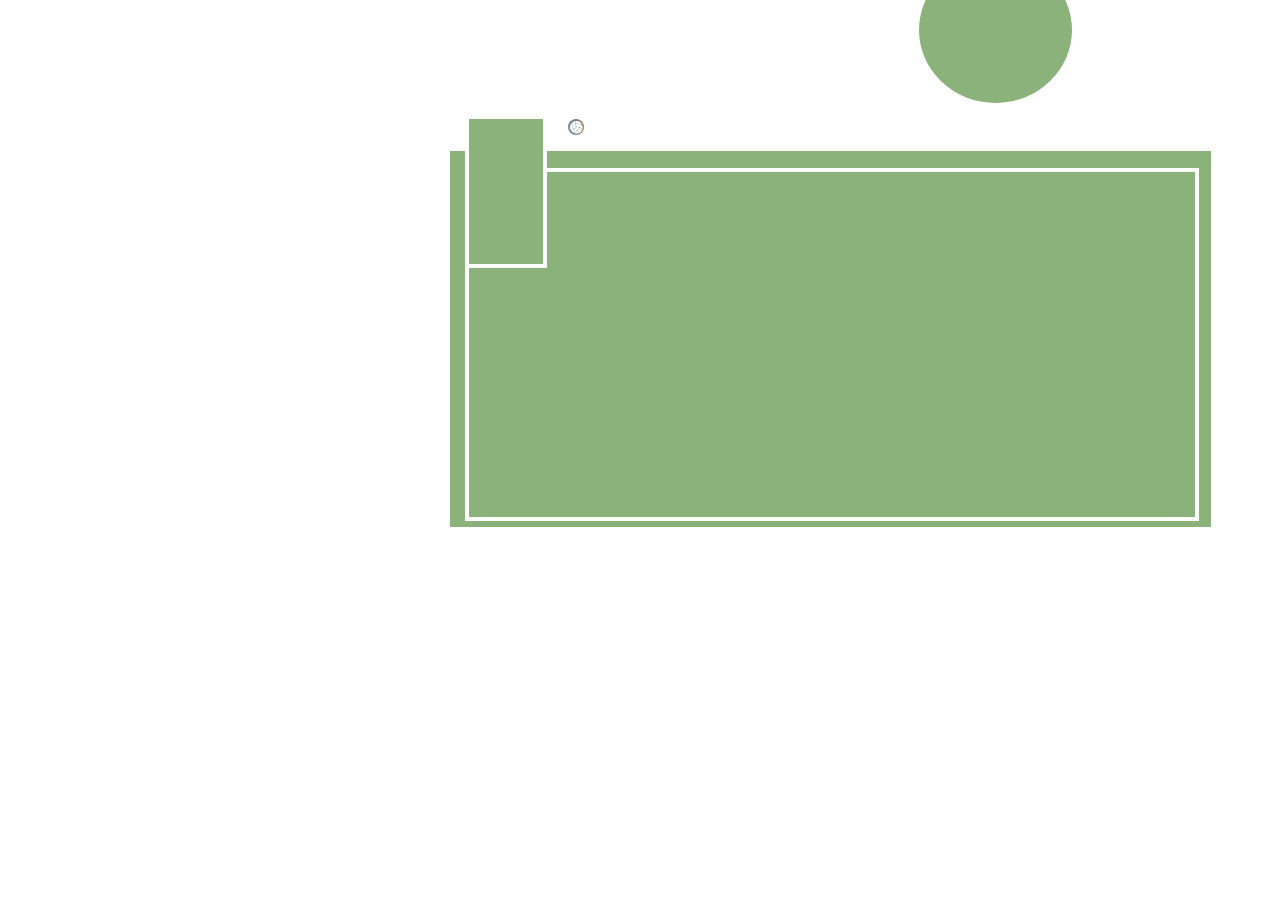
==== La cancha/index.html @ 9560859c "avances de la clase practica" ====
<!DOCTYPE html>
<html>
  <head>
    <meta charset="utf-8">
    <title>La cancha</title>
    <link rel="stylesheet" href="css/main.css">
    <link rel="stylesheet" href="fonts/style.css">
  </head>
  <body>
    <p></p>
    <p></p>
    <div><span class="icon-volleyball2"></div>
    <div class="right-box"><span class="icon-volleyball"></span></div>
    <div class="circule"><span class="icon-volleyball-water"></span></div>
  </body>
</html>
---- La cancha/css/main.css ----
body p {
background: #8cb27c;
height: 376px;
width: 761px;
box-sizing: border-box;
color: transparent;
position: absolute;
left: 50vh;
top: 15vh;
}

body p + p {
  background: #8cb27c;
  height: 353px;
  width: 734px;
  box-sizing: border-box;
  color: transparent;
  position: relative;
  top: 16.9vh;
  left: 50.8vh;
  border: 4px white solid;
}
div {
  background: #8cb27c;
  height: 153px;
  width: 82px;
  box-sizing: border-box;
  color: transparent;
  position: relative;
  left: 50.8vh;
  top: -30vh;
  border: 4px white solid;
}
.right-box {
  position: relative;
  left: 161.8vh;
  top: -56vh;
}
.circule{
     width: 161px;
     height: 154px;
     -moz-border-radius: 50%;
     -webkit-border-radius: 50%;
     border-radius: 50%;
     background: #8cb27c;
     border: 3px white solid;
     box-sizing: border-box;
     position: relative;
     left: 100.8vh;
     top: -82vh;
     border: 4px white solid;

}
.icon-volleyball {
  box-sizing: border-box;
  -moz-border-radius: 1vh;
  -webkit-border-radius: 100%;
  border-radius: 100%;
  background-color: white;
  color: gray;
  position: relative;
  top: 21vh;
  left: -4vh;
  width: 11px;
  height: 11px;
}

.icon-volleyball2 {
  box-sizing: border-box;
  -moz-border-radius: 100%;
  -webkit-border-radius: 100%;
  border-radius: 100%;
  background-color: gray;
  color: white;
  position: relative;
  top: 0vh;
  left: 11vh;
  width: 11px;
  height: 11px;
}

.icon-volleyball-water {
  box-sizing: border-box;
  -moz-border-radius: 100%;
  -webkit-border-radius: 100%;
  border-radius: 100%;
  background-color: white;
  color: gray;
  position: relative;
  top: -10vh;
  left: 15vh;
  width: 11px;
  height: 11px;
}
---- La cancha/fonts/style.css ----
@font-face {
  font-family: 'icomoon';
  src:  url('icomoon.eot?o1bvp3');
  src:  url('icomoon.eot?o1bvp3#iefix') format('embedded-opentype'),
    url('icomoon.ttf?o1bvp3') format('truetype'),
    url('icomoon.woff?o1bvp3') format('woff'),
    url('icomoon.svg?o1bvp3#icomoon') format('svg');
  font-weight: normal;
  font-style: normal;
}

[class^="icon-"], [class*=" icon-"] {
  /* use !important to prevent issues with browser extensions that change fonts */
  font-family: 'icomoon' !important;
  speak: none;
  font-style: normal;
  font-weight: normal;
  font-variant: normal;
  text-transform: none;
  line-height: 1;

  /* Better Font Rendering =========== */
  -webkit-font-smoothing: antialiased;
  -moz-osx-font-smoothing: grayscale;
}

.icon-mail-envelope:before {
  content: "\e900";
}
.icon-mail-envelope2:before {
  content: "\e901";
}
.icon-mail-envelope-open:before {
  content: "\e902";
}
.icon-mail-envelope-open2:before {
  content: "\e903";
}
.icon-mail-envelope-closed:before {
  content: "\e904";
}
.icon-mail-envelope-closed2:before {
  content: "\e905";
}
.icon-mail-envelope-open3:before {
  content: "\e906";
}
.icon-mail-envelope-open4:before {
  content: "\e907";
}
.icon-mail-envelope-open5:before {
  content: "\e908";
}
.icon-mail-envelope-open6:before {
  content: "\e909";
}
.icon-mail-envelope-closed3:before {
  content: "\e90a";
}
.icon-mail-envelope-closed4:before {
  content: "\e90b";
}
.icon-mail-envelope-open7:before {
  content: "\e90c";
}
.icon-mail-envelope-open8:before {
  content: "\e90d";
}
.icon-mail-error:before {
  content: "\e90e";
}
.icon-mail-error2:before {
  content: "\e90f";
}
.icon-mail-checked:before {
  content: "\e910";
}
.icon-mail-checked2:before {
  content: "\e911";
}
.icon-mail-cancel:before {
  content: "\e912";
}
.icon-mail-cancel2:before {
  content: "\e913";
}
.icon-mail--forbidden:before {
  content: "\e914";
}
.icon-mail--forbidden2:before {
  content: "\e915";
}
.icon-mail-add:before {
  content: "\e916";
}
.icon-mail-add2:before {
  content: "\e917";
}
.icon-mail-remove:before {
  content: "\e918";
}
.icon-mail-remove2:before {
  content: "\e919";
}
.icon-flag:before {
  content: "\e91a";
}
.icon-flag2:before {
  content: "\e91b";
}
.icon-flag3:before {
  content: "\e91c";
}
.icon-flag4:before {
  content: "\e91d";
}
.icon-flag5:before {
  content: "\e91e";
}
.icon-flag6:before {
  content: "\e91f";
}
.icon-flag7:before {
  content: "\e920";
}
.icon-flag8:before {
  content: "\e921";
}
.icon-bookmark:before {
  content: "\e922";
}
.icon-bookmark2:before {
  content: "\e923";
}
.icon-bookmark-add:before {
  content: "\e924";
}
.icon-bookmark-add2:before {
  content: "\e925";
}
.icon-bookmark-remove:before {
  content: "\e926";
}
.icon-bookmark-remove2:before {
  content: "\e927";
}
.icon-eye-hidden:before {
  content: "\e928";
}
.icon-eye-hidden2:before {
  content: "\e929";
}
.icon-eye:before {
  content: "\e92a";
}
.icon-eye2:before {
  content: "\e92b";
}
.icon-star:before {
  content: "\e92c";
}
.icon-star2:before {
  content: "\e92d";
}
.icon-key:before {
  content: "\e92e";
}
.icon-key2:before {
  content: "\e92f";
}
.icon-key3:before {
  content: "\e930";
}
.icon-key4:before {
  content: "\e931";
}
.icon-trash-can:before {
  content: "\e932";
}
.icon-trash-can2:before {
  content: "\e933";
}
.icon-trash-can3:before {
  content: "\e934";
}
.icon-trash-can4:before {
  content: "\e935";
}
.icon-information:before {
  content: "\e936";
}
.icon-information2:before {
  content: "\e937";
}
.icon-information3:before {
  content: "\e938";
}
.icon-information4:before {
  content: "\e939";
}
.icon-book:before {
  content: "\e93a";
}
.icon-book2:before {
  content: "\e93b";
}
.icon-book-bookmark:before {
  content: "\e93c";
}
.icon-book-bookmark2:before {
  content: "\e93d";
}
.icon-clipboard-edit:before {
  content: "\e93e";
}
.icon-clipboard-edit2:before {
  content: "\e93f";
}
.icon-clipboard-add:before {
  content: "\e940";
}
.icon-clipboard-add2:before {
  content: "\e941";
}
.icon-clipboard-remove:before {
  content: "\e942";
}
.icon-clipboard-remove2:before {
  content: "\e943";
}
.icon-clipboard:before {
  content: "\e944";
}
.icon-clipboard2:before {
  content: "\e945";
}
.icon-clipboard-download:before {
  content: "\e946";
}
.icon-clipboard-download2:before {
  content: "\e947";
}
.icon-clipboard-upload:before {
  content: "\e948";
}
.icon-clipboard-upload2:before {
  content: "\e949";
}
.icon-clipboard-checked:before {
  content: "\e94a";
}
.icon-clipboard-checked2:before {
  content: "\e94b";
}
.icon-clipboard-text:before {
  content: "\e94c";
}
.icon-clipboard-text2:before {
  content: "\e94d";
}
.icon-clipboard-list:before {
  content: "\e94e";
}
.icon-clipboard-list2:before {
  content: "\e94f";
}
.icon-note:before {
  content: "\e950";
}
.icon-note2:before {
  content: "\e951";
}
.icon-note-add:before {
  content: "\e952";
}
.icon-note-add2:before {
  content: "\e953";
}
.icon-note-remove:before {
  content: "\e954";
}
.icon-note-remove2:before {
  content: "\e955";
}
.icon-note-text:before {
  content: "\e956";
}
.icon-note-text2:before {
  content: "\e957";
}
.icon-note-list:before {
  content: "\e958";
}
.icon-note-list2:before {
  content: "\e959";
}
.icon-note-checked:before {
  content: "\e95a";
}
.icon-note-checked2:before {
  content: "\e95b";
}
.icon-note-important:before {
  content: "\e95c";
}
.icon-note-important2:before {
  content: "\e95d";
}
.icon-notebook:before {
  content: "\e95e";
}
.icon-notebook2:before {
  content: "\e95f";
}
.icon-notebook3:before {
  content: "\e960";
}
.icon-notebook4:before {
  content: "\e961";
}
.icon-notebook5:before {
  content: "\e962";
}
.icon-notebook6:before {
  content: "\e963";
}
.icon-notebook7:before {
  content: "\e964";
}
.icon-notebook8:before {
  content: "\e965";
}
.icon-notebook-text:before {
  content: "\e966";
}
.icon-notebook-text2:before {
  content: "\e967";
}
.icon-notebook-list:before {
  content: "\e968";
}
.icon-notebook-list2:before {
  content: "\e969";
}
.icon-document:before {
  content: "\e96a";
}
.icon-document2:before {
  content: "\e96b";
}
.icon-document-text:before {
  content: "\e96c";
}
.icon-document-text2:before {
  content: "\e96d";
}
.icon-document-text3:before {
  content: "\e96e";
}
.icon-document-text4:before {
  content: "\e96f";
}
.icon-document-download:before {
  content: "\e970";
}
.icon-document-download2:before {
  content: "\e971";
}
.icon-document-upload:before {
  content: "\e972";
}
.icon-document-upload2:before {
  content: "\e973";
}
.icon-document-bookmark:before {
  content: "\e974";
}
.icon-document-bookmark2:before {
  content: "\e975";
}
.icon-document-diagrams:before {
  content: "\e976";
}
.icon-document-diagrams2:before {
  content: "\e977";
}
.icon-document-recording:before {
  content: "\e978";
}
.icon-document-recording2:before {
  content: "\e979";
}
.icon-document-table:before {
  content: "\e97a";
}
.icon-document-table2:before {
  content: "\e97b";
}
.icon-document-music:before {
  content: "\e97c";
}
.icon-document-music2:before {
  content: "\e97d";
}
.icon-document-movie:before {
  content: "\e97e";
}
.icon-document-movie2:before {
  content: "\e97f";
}
.icon-document-play:before {
  content: "\e980";
}
.icon-document-play2:before {
  content: "\e981";
}
.icon-document-graph:before {
  content: "\e982";
}
.icon-document-graph2:before {
  content: "\e983";
}
.icon-document-time:before {
  content: "\e984";
}
.icon-document-time2:before {
  content: "\e985";
}
.icon-document-text5:before {
  content: "\e986";
}
.icon-document-text6:before {
  content: "\e987";
}
.icon-document-code:before {
  content: "\e988";
}
.icon-document-code2:before {
  content: "\e989";
}
.icon-document-cloud:before {
  content: "\e98a";
}
.icon-document-cloud2:before {
  content: "\e98b";
}
.icon-documents:before {
  content: "\e98c";
}
.icon-documents2:before {
  content: "\e98d";
}
.icon-documents3:before {
  content: "\e98e";
}
.icon-documents4:before {
  content: "\e98f";
}
.icon-document-search:before {
  content: "\e990";
}
.icon-document-search2:before {
  content: "\e991";
}
.icon-document-star:before {
  content: "\e992";
}
.icon-document-star2:before {
  content: "\e993";
}
.icon-document-unlocked:before {
  content: "\e994";
}
.icon-document-unlocked2:before {
  content: "\e995";
}
.icon-document-locked:before {
  content: "\e996";
}
.icon-document-locked2:before {
  content: "\e997";
}
.icon-document-error:before {
  content: "\e998";
}
.icon-document-error2:before {
  content: "\e999";
}
.icon-document-cancel:before {
  content: "\e99a";
}
.icon-document-cancel2:before {
  content: "\e99b";
}
.icon-document-checked:before {
  content: "\e99c";
}
.icon-document-checked2:before {
  content: "\e99d";
}
.icon-document-add:before {
  content: "\e99e";
}
.icon-document-add2:before {
  content: "\e99f";
}
.icon-document-remove:before {
  content: "\e9a0";
}
.icon-document-remove2:before {
  content: "\e9a1";
}
.icon-document-forbidden:before {
  content: "\e9a2";
}
.icon-document-forbidden2:before {
  content: "\e9a3";
}
.icon-document-information:before {
  content: "\e9a4";
}
.icon-document-information2:before {
  content: "\e9a5";
}
.icon-folder-information:before {
  content: "\e9a6";
}
.icon-folder-information2:before {
  content: "\e9a7";
}
.icon-document-list:before {
  content: "\e9a8";
}
.icon-document-list2:before {
  content: "\e9a9";
}
.icon-document-font:before {
  content: "\e9aa";
}
.icon-document-font2:before {
  content: "\e9ab";
}
.icon-inbox:before {
  content: "\e9ac";
}
.icon-inbox2:before {
  content: "\e9ad";
}
.icon-inboxes:before {
  content: "\e9ae";
}
.icon-inboxes2:before {
  content: "\e9af";
}
.icon-inbox-document:before {
  content: "\e9b0";
}
.icon-inbox-document2:before {
  content: "\e9b1";
}
.icon-inbox-document-text:before {
  content: "\e9b2";
}
.icon-inbox-document-text2:before {
  content: "\e9b3";
}
.icon-inbox-download:before {
  content: "\e9b4";
}
.icon-inbox-download2:before {
  content: "\e9b5";
}
.icon-inbox-upload:before {
  content: "\e9b6";
}
.icon-inbox-upload2:before {
  content: "\e9b7";
}
.icon-folder:before {
  content: "\e9b8";
}
.icon-folder2:before {
  content: "\e9b9";
}
.icon-folder3:before {
  content: "\e9ba";
}
.icon-folder4:before {
  content: "\e9bb";
}
.icon-folders:before {
  content: "\e9bc";
}
.icon-folders2:before {
  content: "\e9bd";
}
.icon-folder-download:before {
  content: "\e9be";
}
.icon-folder-download2:before {
  content: "\e9bf";
}
.icon-folder-upload:before {
  content: "\e9c0";
}
.icon-folder-upload2:before {
  content: "\e9c1";
}
.icon-folder-unlocked:before {
  content: "\e9c2";
}
.icon-folder-unlocked2:before {
  content: "\e9c3";
}
.icon-folder-locked:before {
  content: "\e9c4";
}
.icon-folder-locked2:before {
  content: "\e9c5";
}
.icon-folder-search:before {
  content: "\e9c6";
}
.icon-folder-search2:before {
  content: "\e9c7";
}
.icon-folder-error:before {
  content: "\e9c8";
}
.icon-folder-error2:before {
  content: "\e9c9";
}
.icon-folder-cancel:before {
  content: "\e9ca";
}
.icon-folder-cancel2:before {
  content: "\e9cb";
}
.icon-folder-checked:before {
  content: "\e9cc";
}
.icon-folder-checked2:before {
  content: "\e9cd";
}
.icon-folder-add:before {
  content: "\e9ce";
}
.icon-folder-add2:before {
  content: "\e9cf";
}
.icon-folder-remove:before {
  content: "\e9d0";
}
.icon-folder-remove2:before {
  content: "\e9d1";
}
.icon-folder-forbidden:before {
  content: "\e9d2";
}
.icon-folder-forbidden2:before {
  content: "\e9d3";
}
.icon-folder-bookmark:before {
  content: "\e9d4";
}
.icon-folder-bookmark2:before {
  content: "\e9d5";
}
.icon-document-zip:before {
  content: "\e9d6";
}
.icon-document-zip2:before {
  content: "\e9d7";
}
.icon-zip:before {
  content: "\e9d8";
}
.icon-zip2:before {
  content: "\e9d9";
}
.icon-search:before {
  content: "\e9da";
}
.icon-search2:before {
  content: "\e9db";
}
.icon-search-plus:before {
  content: "\e9dc";
}
.icon-search-plus2:before {
  content: "\e9dd";
}
.icon-search-minus:before {
  content: "\e9de";
}
.icon-search-minus2:before {
  content: "\e9df";
}
.icon-lock:before {
  content: "\e9e0";
}
.icon-lock2:before {
  content: "\e9e1";
}
.icon-lock-open:before {
  content: "\e9e2";
}
.icon-lock-open2:before {
  content: "\e9e3";
}
.icon-lock-open3:before {
  content: "\e9e4";
}
.icon-lock-open4:before {
  content: "\e9e5";
}
.icon-lock-stripes:before {
  content: "\e9e6";
}
.icon-lock-stripes2:before {
  content: "\e9e7";
}
.icon-lock-rounded:before {
  content: "\e9e8";
}
.icon-lock-rounded2:before {
  content: "\e9e9";
}
.icon-lock-rounded-open:before {
  content: "\e9ea";
}
.icon-lock-rounded-open2:before {
  content: "\e9eb";
}
.icon-lock-rounded-open3:before {
  content: "\e9ec";
}
.icon-lock-rounded-open4:before {
  content: "\e9ed";
}
.icon-combination-lock:before {
  content: "\e9ee";
}
.icon-combination-lock2:before {
  content: "\e9ef";
}
.icon-printer:before {
  content: "\e9f0";
}
.icon-printer2:before {
  content: "\e9f1";
}
.icon-printer3:before {
  content: "\e9f2";
}
.icon-printer4:before {
  content: "\e9f3";
}
.icon-printer-text:before {
  content: "\e9f4";
}
.icon-printer-text2:before {
  content: "\e9f5";
}
.icon-printer-text3:before {
  content: "\e9f6";
}
.icon-printer-text4:before {
  content: "\e9f7";
}
.icon-document-shred:before {
  content: "\e9f8";
}
.icon-document-shred2:before {
  content: "\e9f9";
}
.icon-shredder:before {
  content: "\e9fa";
}
.icon-shredder2:before {
  content: "\e9fb";
}
.icon-document-scan:before {
  content: "\e9fc";
}
.icon-document-scan2:before {
  content: "\e9fd";
}
.icon-cloud-download:before {
  content: "\e9fe";
}
.icon-cloud-download2:before {
  content: "\e9ff";
}
.icon-cloud-upload:before {
  content: "\ea00";
}
.icon-cloud-upload2:before {
  content: "\ea01";
}
.icon-cloud-error:before {
  content: "\ea02";
}
.icon-cloud-error2:before {
  content: "\ea03";
}
.icon-cloud:before {
  content: "\ea04";
}
.icon-cloud2:before {
  content: "\ea05";
}
.icon-inbox-filled:before {
  content: "\ea06";
}
.icon-inbox-filled2:before {
  content: "\ea07";
}
.icon-pen:before {
  content: "\ea08";
}
.icon-pen2:before {
  content: "\ea09";
}
.icon-pen-angled:before {
  content: "\ea0a";
}
.icon-pen-angled2:before {
  content: "\ea0b";
}
.icon-document-edit:before {
  content: "\ea0c";
}
.icon-document-edit2:before {
  content: "\ea0d";
}
.icon-document-certificate:before {
  content: "\ea0e";
}
.icon-document-certificate2:before {
  content: "\ea0f";
}
.icon-certificate:before {
  content: "\ea10";
}
.icon-certificate2:before {
  content: "\ea11";
}
.icon-package:before {
  content: "\ea12";
}
.icon-package2:before {
  content: "\ea13";
}
.icon-box:before {
  content: "\ea14";
}
.icon-box2:before {
  content: "\ea15";
}
.icon-box-filled:before {
  content: "\ea16";
}
.icon-box-filled2:before {
  content: "\ea17";
}
.icon-box3:before {
  content: "\ea18";
}
.icon-box4:before {
  content: "\ea19";
}
.icon-box5:before {
  content: "\ea1a";
}
.icon-box6:before {
  content: "\ea1b";
}
.icon-box-bookmark:before {
  content: "\ea1c";
}
.icon-box-bookmark2:before {
  content: "\ea1d";
}
.icon-tag-cord:before {
  content: "\ea1e";
}
.icon-tag-cord2:before {
  content: "\ea1f";
}
.icon-tag:before {
  content: "\ea20";
}
.icon-tag2:before {
  content: "\ea21";
}
.icon-tags:before {
  content: "\ea22";
}
.icon-tags2:before {
  content: "\ea23";
}
.icon-tag-add:before {
  content: "\ea24";
}
.icon-tag-add2:before {
  content: "\ea25";
}
.icon-tag-remove:before {
  content: "\ea26";
}
.icon-tag-remove2:before {
  content: "\ea27";
}
.icon-tag-checked:before {
  content: "\ea28";
}
.icon-tag-checked2:before {
  content: "\ea29";
}
.icon-tag-cancel:before {
  content: "\ea2a";
}
.icon-tag-cancel2:before {
  content: "\ea2b";
}
.icon-paperclip:before {
  content: "\ea2c";
}
.icon-paperclip2:before {
  content: "\ea2d";
}
.icon-basketball:before {
  content: "\ea2e";
}
.icon-basketball2:before {
  content: "\ea2f";
}
.icon-baseball:before {
  content: "\ea30";
}
.icon-baseball2:before {
  content: "\ea31";
}
.icon-tennis-ball:before {
  content: "\ea32";
}
.icon-tennis-ball2:before {
  content: "\ea33";
}
.icon-bowling-ball:before {
  content: "\ea34";
}
.icon-bowling-ball2:before {
  content: "\ea35";
}
.icon-billiard-ball:before {
  content: "\ea36";
}
.icon-billiard-ball2:before {
  content: "\ea37";
}
.icon-soccer-ball:before {
  content: "\ea38";
}
.icon-soccer-ball2:before {
  content: "\ea39";
}
.icon-soccer-court:before {
  content: "\ea3a";
}
.icon-soccer-court2:before {
  content: "\ea3b";
}
.icon-football:before {
  content: "\ea3c";
}
.icon-football2:before {
  content: "\ea3d";
}
.icon-football3:before {
  content: "\ea3e";
}
.icon-football4:before {
  content: "\ea3f";
}
.icon-basketball3:before {
  content: "\ea40";
}
.icon-basketball4:before {
  content: "\ea41";
}
.icon-baseball-set:before {
  content: "\ea42";
}
.icon-baseball-set2:before {
  content: "\ea43";
}
.icon-tennis-ball3:before {
  content: "\ea44";
}
.icon-tennis-ball4:before {
  content: "\ea45";
}
.icon-trophy:before {
  content: "\ea46";
}
.icon-trophy2:before {
  content: "\ea47";
}
.icon-trophy-one:before {
  content: "\ea48";
}
.icon-trophy-one2:before {
  content: "\ea49";
}
.icon-trophy3:before {
  content: "\ea4a";
}
.icon-trophy4:before {
  content: "\ea4b";
}
.icon-medal:before {
  content: "\ea4c";
}
.icon-medal2:before {
  content: "\ea4d";
}
.icon-medal3:before {
  content: "\ea4e";
}
.icon-medal4:before {
  content: "\ea4f";
}
.icon-weights:before {
  content: "\ea50";
}
.icon-weights2:before {
  content: "\ea51";
}
.icon-tennis-racket:before {
  content: "\ea52";
}
.icon-tennis-racket2:before {
  content: "\ea53";
}
.icon-basketball-hoop:before {
  content: "\ea54";
}
.icon-basketball-hoop2:before {
  content: "\ea55";
}
.icon-table-tennis:before {
  content: "\ea56";
}
.icon-table-tennis2:before {
  content: "\ea57";
}
.icon-volleyball:before {
  content: "\ea58";
}
.icon-volleyball2:before {
  content: "\ea59";
}
.icon-stop-watch:before {
  content: "\ea5a";
}
.icon-stop-watch2:before {
  content: "\ea5b";
}
.icon-stop-watch3:before {
  content: "\ea5c";
}
.icon-stop-watch4:before {
  content: "\ea5d";
}
.icon-hockey-stick:before {
  content: "\ea5e";
}
.icon-hockey-stick2:before {
  content: "\ea5f";
}
.icon-hockey-sticks:before {
  content: "\ea60";
}
.icon-hockey-sticks2:before {
  content: "\ea61";
}
.icon-shuttlecock:before {
  content: "\ea62";
}
.icon-shuttlecock2:before {
  content: "\ea63";
}
.icon-golf:before {
  content: "\ea64";
}
.icon-golf2:before {
  content: "\ea65";
}
.icon-move:before {
  content: "\ea66";
}
.icon-move2:before {
  content: "\ea67";
}
.icon-clipboard-move:before {
  content: "\ea68";
}
.icon-clipboard-move2:before {
  content: "\ea69";
}
.icon-award:before {
  content: "\ea6a";
}
.icon-award2:before {
  content: "\ea6b";
}
.icon-award3:before {
  content: "\ea6c";
}
.icon-award4:before {
  content: "\ea6d";
}
.icon-award5:before {
  content: "\ea6e";
}
.icon-award6:before {
  content: "\ea6f";
}
.icon-award7:before {
  content: "\ea70";
}
.icon-award8:before {
  content: "\ea71";
}
.icon-medal5:before {
  content: "\ea72";
}
.icon-medal6:before {
  content: "\ea73";
}
.icon-medal7:before {
  content: "\ea74";
}
.icon-medal8:before {
  content: "\ea75";
}
.icon-boxing-glove:before {
  content: "\ea76";
}
.icon-boxing-glove2:before {
  content: "\ea77";
}
.icon-whistle:before {
  content: "\ea78";
}
.icon-whistle2:before {
  content: "\ea79";
}
.icon-volleyball-water:before {
  content: "\ea7a";
}
.icon-volleyball-water2:before {
  content: "\ea7b";
}
.icon-checkered-flag:before {
  content: "\ea7c";
}
.icon-checkered-flag2:before {
  content: "\ea7d";
}
.icon-target-arrow:before {
  content: "\ea7e";
}
.icon-target-arrow2:before {
  content: "\ea7f";
}
.icon-target:before {
  content: "\ea80";
}
.icon-target2:before {
  content: "\ea81";
}
.icon-sailing-boat:before {
  content: "\ea82";
}
.icon-sailing-boat2:before {
  content: "\ea83";
}
.icon-sailing-boat-water:before {
  content: "\ea84";
}
.icon-sailing-boat-water2:before {
  content: "\ea85";
}
.icon-bowling-pins:before {
  content: "\ea86";
}
.icon-bowling-pins2:before {
  content: "\ea87";
}
.icon-bowling-pin-ball:before {
  content: "\ea88";
}
.icon-bowling-pin-ball2:before {
  content: "\ea89";
}
.icon-diving-goggles:before {
  content: "\ea8a";
}
.icon-diving-goggles2:before {
  content: "\ea8b";
}
.icon-sports-shoe:before {
  content: "\ea8c";
}
.icon-sports-shoe2:before {
  content: "\ea8d";
}
.icon-soccer-shoe:before {
  content: "\ea8e";
}
.icon-soccer-shoe2:before {
  content: "\ea8f";
}
.icon-ice-skate:before {
  content: "\ea90";
}
.icon-ice-skate2:before {
  content: "\ea91";
}
.icon-cloud3:before {
  content: "\ea92";
}
.icon-cloud4:before {
  content: "\ea93";
}
.icon-cloud-sun:before {
  content: "\ea94";
}
.icon-cloud-sun2:before {
  content: "\ea95";
}
.icon-cloud-moon:before {
  content: "\ea96";
}
.icon-cloud-moon2:before {
  content: "\ea97";
}
.icon-cloud-rain:before {
  content: "\ea98";
}
.icon-cloud-rain2:before {
  content: "\ea99";
}
.icon-cloud-sun-rain:before {
  content: "\ea9a";
}
.icon-cloud-sun-rain2:before {
  content: "\ea9b";
}
.icon-cloud-moon-rain:before {
  content: "\ea9c";
}
.icon-cloud-moon-rain2:before {
  content: "\ea9d";
}
.icon-cloud-snow:before {
  content: "\ea9e";
}
.icon-cloud-snow2:before {
  content: "\ea9f";
}
.icon-cloud-sun-snow:before {
  content: "\eaa0";
}
.icon-cloud-sun-snow2:before {
  content: "\eaa1";
}
.icon-cloud-moon-snow:before {
  content: "\eaa2";
}
.icon-cloud-moon-snow2:before {
  content: "\eaa3";
}
.icon-cloud-lightning:before {
  content: "\eaa4";
}
.icon-cloud-lightning2:before {
  content: "\eaa5";
}
.icon-cloud-sun-lightning:before {
  content: "\eaa6";
}
.icon-cloud-sun-lightning2:before {
  content: "\eaa7";
}
.icon-cloud-moon-lightning:before {
  content: "\eaa8";
}
.icon-cloud-moon-lightning2:before {
  content: "\eaa9";
}
.icon-cloud-wind:before {
  content: "\eaaa";
}
.icon-cloud-wind2:before {
  content: "\eaab";
}
.icon-cloud-raindrops:before {
  content: "\eaac";
}
.icon-cloud-raindrops2:before {
  content: "\eaad";
}
.icon-cloud-sun-raindrops:before {
  content: "\eaae";
}
.icon-cloud-sun-raindrops2:before {
  content: "\eaaf";
}
.icon-cloud-moon-raindrops:before {
  content: "\eab0";
}
.icon-cloud-moon-raindrops2:before {
  content: "\eab1";
}
.icon-cloud-snowflakes:before {
  content: "\eab2";
}
.icon-cloud-snowflakes2:before {
  content: "\eab3";
}
.icon-cloud-sun-snowflakes:before {
  content: "\eab4";
}
.icon-cloud-sun-snowflakes2:before {
  content: "\eab5";
}
.icon-cloud-moon-snowflakes:before {
  content: "\eab6";
}
.icon-cloud-moon-snowflakes2:before {
  content: "\eab7";
}
.icon-clouds:before {
  content: "\eab8";
}
.icon-clouds2:before {
  content: "\eab9";
}
.icon-cloud-add:before {
  content: "\eaba";
}
.icon-cloud-add2:before {
  content: "\eabb";
}
.icon-cloud-remove:before {
  content: "\eabc";
}
.icon-cloud-remove2:before {
  content: "\eabd";
}
.icon-cloud-error3:before {
  content: "\eabe";
}
.icon-cloud-error4:before {
  content: "\eabf";
}
.icon-cloud-fog:before {
  content: "\eac0";
}
.icon-cloud-fog2:before {
  content: "\eac1";
}
.icon--cloud-sun-fog:before {
  content: "\eac2";
}
.icon--cloud-sun-fog2:before {
  content: "\eac3";
}
.icon-cloud-moon-fog:before {
  content: "\eac4";
}
.icon-cloud-moon-fog2:before {
  content: "\eac5";
}
.icon-moon-stars:before {
  content: "\eac6";
}
.icon-moon-stars2:before {
  content: "\eac7";
}
.icon-moon:before {
  content: "\eac8";
}
.icon-moon2:before {
  content: "\eac9";
}
.icon-sun:before {
  content: "\eaca";
}
.icon-sun2:before {
  content: "\eacb";
}
.icon-sunrise:before {
  content: "\eacc";
}
.icon-sunrise2:before {
  content: "\eacd";
}
.icon-sunset:before {
  content: "\eace";
}
.icon-sunset2:before {
  content: "\eacf";
}
.icon-sunset3:before {
  content: "\ead0";
}
.icon-sunset4:before {
  content: "\ead1";
}
.icon-sunset5:before {
  content: "\ead2";
}
.icon-sunset6:before {
  content: "\ead3";
}
.icon-rainbow:before {
  content: "\ead4";
}
.icon-rainbow2:before {
  content: "\ead5";
}
.icon-umbrella:before {
  content: "\ead6";
}
.icon-umbrella2:before {
  content: "\ead7";
}
.icon-raindrops:before {
  content: "\ead8";
}
.icon-raindrops2:before {
  content: "\ead9";
}
.icon-raindrop:before {
  content: "\eada";
}
.icon-raindrop2:before {
  content: "\eadb";
}
.icon-sunglasses:before {
  content: "\eadc";
}
.icon-sunglasses2:before {
  content: "\eadd";
}
.icon-stars:before {
  content: "\eade";
}
.icon-stars2:before {
  content: "\eadf";
}
.icon-clouds3:before {
  content: "\eae0";
}
.icon-clouds4:before {
  content: "\eae1";
}
.icon-moonrise:before {
  content: "\eae2";
}
.icon-moonrise2:before {
  content: "\eae3";
}
.icon-moonset:before {
  content: "\eae4";
}
.icon-moonset2:before {
  content: "\eae5";
}
.icon-wind:before {
  content: "\eae6";
}
.icon-wind2:before {
  content: "\eae7";
}
.icon-full-moon:before {
  content: "\eae8";
}
.icon-full-moon2:before {
  content: "\eae9";
}
.icon-crescent:before {
  content: "\eaea";
}
.icon-crescent2:before {
  content: "\eaeb";
}
.icon-half-moon:before {
  content: "\eaec";
}
.icon-half-moon2:before {
  content: "\eaed";
}
.icon-gibbous-moon:before {
  content: "\eaee";
}
.icon-gibbous-moon2:before {
  content: "\eaef";
}
.icon-moon3:before {
  content: "\eaf0";
}
.icon-moon4:before {
  content: "\eaf1";
}
.icon-gibbous-moon3:before {
  content: "\eaf2";
}
.icon-gibbous-moon4:before {
  content: "\eaf3";
}
.icon-half-moon3:before {
  content: "\eaf4";
}
.icon-half-moon4:before {
  content: "\eaf5";
}
.icon-crescent3:before {
  content: "\eaf6";
}
.icon-crescent4:before {
  content: "\eaf7";
}
.icon-barometer:before {
  content: "\eaf8";
}
.icon-barometer2:before {
  content: "\eaf9";
}
.icon-compass-north:before {
  content: "\eafa";
}
.icon-compass-north2:before {
  content: "\eafb";
}
.icon-compass-west:before {
  content: "\eafc";
}
.icon-compass-west2:before {
  content: "\eafd";
}
.icon-compass-east:before {
  content: "\eafe";
}
.icon-compass-east2:before {
  content: "\eaff";
}
.icon-compass-south:before {
  content: "\eb00";
}
.icon-compass-south2:before {
  content: "\eb01";
}
.icon-air-sock:before {
  content: "\eb02";
}
.icon-air-sock2:before {
  content: "\eb03";
}
.icon-tornado:before {
  content: "\eb04";
}
.icon-tornado2:before {
  content: "\eb05";
}
.icon-degree-fahrenheit:before {
  content: "\eb06";
}
.icon-degree-fahrenheit2:before {
  content: "\eb07";
}
.icon-degree-celsius:before {
  content: "\eb08";
}
.icon-degree-celsius2:before {
  content: "\eb09";
}
.icon-warning:before {
  content: "\eb0a";
}
.icon-warning2:before {
  content: "\eb0b";
}
.icon-compass:before {
  content: "\eb0c";
}
.icon-compass2:before {
  content: "\eb0d";
}
.icon-compass3:before {
  content: "\eb0e";
}
.icon-compass4:before {
  content: "\eb0f";
}
.icon-compass5:before {
  content: "\eb10";
}
.icon-compass6:before {
  content: "\eb11";
}
.icon-compass7:before {
  content: "\eb12";
}
.icon-compass8:before {
  content: "\eb13";
}
.icon-thermometer:before {
  content: "\eb14";
}
.icon-thermometer2:before {
  content: "\eb15";
}
.icon-thermometer-low:before {
  content: "\eb16";
}
.icon-thermometer-low2:before {
  content: "\eb17";
}
.icon-thermometer-quarter:before {
  content: "\eb18";
}
.icon-thermometer-quarter2:before {
  content: "\eb19";
}
.icon-thermometer-half:before {
  content: "\eb1a";
}
.icon-thermometer-half2:before {
  content: "\eb1b";
}
.icon-thermometer-three-quarters:before {
  content: "\eb1c";
}
.icon-thermometer-three-quarters2:before {
  content: "\eb1d";
}
.icon-thermometer-full:before {
  content: "\eb1e";
}
.icon-thermometer-full2:before {
  content: "\eb1f";
}
.icon-lightning:before {
  content: "\eb20";
}
.icon-lightning2:before {
  content: "\eb21";
}
.icon-wind-turbine:before {
  content: "\eb22";
}
.icon-wind-turbine2:before {
  content: "\eb23";
}
.icon-snowflake:before {
  content: "\eb24";
}
.icon-snowflake2:before {
  content: "\eb25";
}
.icon-flashed-face:before {
  content: "\eb26";
}
.icon-flashed-face2:before {
  content: "\eb27";
}
.icon-flashed-face3:before {
  content: "\eb28";
}
.icon-flashed-face4:before {
  content: "\eb29";
}
.icon-flashed-face-glasses:before {
  content: "\eb2a";
}
.icon-flashed-face-glasses2:before {
  content: "\eb2b";
}
.icon-face-missing-moth:before {
  content: "\eb2c";
}
.icon-face-missing-moth2:before {
  content: "\eb2d";
}
.icon-neutral-face:before {
  content: "\eb2e";
}
.icon-neutral-face2:before {
  content: "\eb2f";
}
.icon-smiling-face:before {
  content: "\eb30";
}
.icon-smiling-face2:before {
  content: "\eb31";
}
.icon-sad-face:before {
  content: "\eb32";
}
.icon-sad-face2:before {
  content: "\eb33";
}
.icon-face-open-mouth:before {
  content: "\eb34";
}
.icon-face-open-mouth2:before {
  content: "\eb35";
}
.icon-face-open-mouth3:before {
  content: "\eb36";
}
.icon-face-open-mouth4:before {
  content: "\eb37";
}
.icon-winking-face:before {
  content: "\eb38";
}
.icon-winking-face2:before {
  content: "\eb39";
}
.icon-laughing-face:before {
  content: "\eb3a";
}
.icon-laughing-face2:before {
  content: "\eb3b";
}
.icon-laughing-face3:before {
  content: "\eb3c";
}
.icon-laughing-face4:before {
  content: "\eb3d";
}
.icon-smirking-face:before {
  content: "\eb3e";
}
.icon-smirking-face2:before {
  content: "\eb3f";
}
.icon-stubborn-face:before {
  content: "\eb40";
}
.icon-stubborn-face2:before {
  content: "\eb41";
}
.icon-neutral-face3:before {
  content: "\eb42";
}
.icon-neutral-face4:before {
  content: "\eb43";
}
.icon-sad-face3:before {
  content: "\eb44";
}
.icon-sad-face4:before {
  content: "\eb45";
}
.icon-smiling-face3:before {
  content: "\eb46";
}
.icon-smiling-face4:before {
  content: "\eb47";
}
.icon-smiling-face-eyebrows:before {
  content: "\eb48";
}
.icon-smiling-face-eyebrows2:before {
  content: "\eb49";
}
.icon-grinning-face-eyebrows:before {
  content: "\eb4a";
}
.icon-grinning-face-eyebrows2:before {
  content: "\eb4b";
}
.icon-sad-face-eyebrows:before {
  content: "\eb4c";
}
.icon-sad-face-eyebrows2:before {
  content: "\eb4d";
}
.icon-neutral-face-eyebrows:before {
  content: "\eb4e";
}
.icon-neutral-face-eyebrows2:before {
  content: "\eb4f";
}
.icon-angry-face:before {
  content: "\eb50";
}
.icon-angry-face2:before {
  content: "\eb51";
}
.icon-worried-face:before {
  content: "\eb52";
}
.icon-worried-face2:before {
  content: "\eb53";
}
.icon-winking-face3:before {
  content: "\eb54";
}
.icon-winking-face4:before {
  content: "\eb55";
}
.icon-angry-face-eyebrows:before {
  content: "\eb56";
}
.icon-angry-face-eyebrows2:before {
  content: "\eb57";
}
.icon-grinning-face:before {
  content: "\eb58";
}
.icon-grinning-face2:before {
  content: "\eb59";
}
.icon-sad-face5:before {
  content: "\eb5a";
}
.icon-sad-face6:before {
  content: "\eb5b";
}
.icon-grinning-face-eyebrows3:before {
  content: "\eb5c";
}
.icon-grinning-face-eyebrows4:before {
  content: "\eb5d";
}
.icon-fake-grinning-face-eyebrows:before {
  content: "\eb5e";
}
.icon-fake-grinning-face-eyebrows2:before {
  content: "\eb5f";
}
.icon-worried-face-eyebrows:before {
  content: "\eb60";
}
.icon-worried-face-eyebrows2:before {
  content: "\eb61";
}
.icon-face-stuck-out-tongue:before {
  content: "\eb62";
}
.icon-face-stuck-out-tongue2:before {
  content: "\eb63";
}
.icon-face-stuck-out-tongue3:before {
  content: "\eb64";
}
.icon-face-stuck-out-tongue4:before {
  content: "\eb65";
}
.icon-kissing-face:before {
  content: "\eb66";
}
.icon-kissing-face2:before {
  content: "\eb67";
}
.icon-grinning-face-teeth:before {
  content: "\eb68";
}
.icon-grinning-face-teeth2:before {
  content: "\eb69";
}
.icon-angry-face-teeth:before {
  content: "\eb6a";
}
.icon-angry-face-teeth2:before {
  content: "\eb6b";
}
.icon-worried-face-teeth:before {
  content: "\eb6c";
}
.icon-worried-face-teeth2:before {
  content: "\eb6d";
}
.icon-grinning-face-teeth3:before {
  content: "\eb6e";
}
.icon-grinning-face-teeth4:before {
  content: "\eb6f";
}
.icon-face-open-mouth-eyebrows:before {
  content: "\eb70";
}
.icon-face-open-mouth-eyebrows2:before {
  content: "\eb71";
}
.icon-face-open-mouth-eyebrows3:before {
  content: "\eb72";
}
.icon-face-open-mouth-eyebrows4:before {
  content: "\eb73";
}
.icon-angry-face-open-mouth-eyebrows:before {
  content: "\eb74";
}
.icon-angry-face-open-mouth-eyebrows2:before {
  content: "\eb75";
}
.icon-unamused-face-tightly-closed-eyes:before {
  content: "\eb76";
}
.icon-unamused-face-tightly-closed-eyes2:before {
  content: "\eb77";
}
.icon-sad-face--tightly-closed-eyes:before {
  content: "\eb78";
}
.icon-sad-face--tightly-closed-eyes2:before {
  content: "\eb79";
}
.icon-kissing-face3:before {
  content: "\eb7a";
}
.icon-kissing-face4:before {
  content: "\eb7b";
}
.icon-face-closed-meyes:before {
  content: "\eb7c";
}
.icon-face-closed-meyes2:before {
  content: "\eb7d";
}
.icon-amused-face:before {
  content: "\eb7e";
}
.icon-amused-face2:before {
  content: "\eb7f";
}
.icon-amused-face-closed-eyes:before {
  content: "\eb80";
}
.icon-amused-face-closed-eyes2:before {
  content: "\eb81";
}
.icon-amused-face-closed-eyes3:before {
  content: "\eb82";
}
.icon-amused-face-closed-eyes4:before {
  content: "\eb83";
}
.icon-face-closed-eyes-open-mouth:before {
  content: "\eb84";
}
.icon-face-closed-eyes-open-mouth2:before {
  content: "\eb85";
}
.icon-face-closed-eyes-open-mouth3:before {
  content: "\eb86";
}
.icon-face-closed-eyes-open-mouth4:before {
  content: "\eb87";
}
.icon-face-closed-eyes-open-mouth5:before {
  content: "\eb88";
}
.icon-face-closed-eyes-open-mouth6:before {
  content: "\eb89";
}
.icon-laughing-face5:before {
  content: "\eb8a";
}
.icon-laughing-face6:before {
  content: "\eb8b";
}
.icon-smiling-face5:before {
  content: "\eb8c";
}
.icon-smiling-face6:before {
  content: "\eb8d";
}
.icon-grinning-face3:before {
  content: "\eb8e";
}
.icon-grinning-face4:before {
  content: "\eb8f";
}
.icon-sad-face7:before {
  content: "\eb90";
}
.icon-sad-face8:before {
  content: "\eb91";
}
.icon-sad-face9:before {
  content: "\eb92";
}
.icon-sad-face10:before {
  content: "\eb93";
}
.icon-sad-face-closed-eyes:before {
  content: "\eb94";
}
.icon-sad-face-closed-eyes2:before {
  content: "\eb95";
}
.icon-sad-face11:before {
  content: "\eb96";
}
.icon-sad-face12:before {
  content: "\eb97";
}
.icon-smiling-face7:before {
  content: "\eb98";
}
.icon-smiling-face8:before {
  content: "\eb99";
}
.icon-astonished-face:before {
  content: "\eb9a";
}
.icon-astonished-face2:before {
  content: "\eb9b";
}
.icon-astonished-face3:before {
  content: "\eb9c";
}
.icon-astonished-face4:before {
  content: "\eb9d";
}
.icon-face-moustache:before {
  content: "\eb9e";
}
.icon-face-moustache2:before {
  content: "\eb9f";
}
.icon-face-moustache3:before {
  content: "\eba0";
}
.icon-face-moustache4:before {
  content: "\eba1";
}
.icon-face-glasses:before {
  content: "\eba2";
}
.icon-face-glasses2:before {
  content: "\eba3";
}
.icon-face-sunglasses:before {
  content: "\eba4";
}
.icon-face-sunglasses2:before {
  content: "\eba5";
}
.icon-smirking-face-sunglasses:before {
  content: "\eba6";
}
.icon-smirking-face-sunglasses2:before {
  content: "\eba7";
}
.icon-middle-finger:before {
  content: "\eba8";
}
.icon-middle-finger2:before {
  content: "\eba9";
}
.icon-rock-n-roll:before {
  content: "\ebaa";
}
.icon-rock-n-roll2:before {
  content: "\ebab";
}
.icon-high-five:before {
  content: "\ebac";
}
.icon-high-five2:before {
  content: "\ebad";
}
.icon-thumb-up:before {
  content: "\ebae";
}
.icon-thumb-up2:before {
  content: "\ebaf";
}
.icon-thumb-down:before {
  content: "\ebb0";
}
.icon-thumb-down2:before {
  content: "\ebb1";
}
.icon-thumb-up3:before {
  content: "\ebb2";
}
.icon-thumb-up4:before {
  content: "\ebb3";
}
.icon-thumb-down3:before {
  content: "\ebb4";
}
.icon-thumb-down4:before {
  content: "\ebb5";
}
.icon-two-fingers-swipe-left:before {
  content: "\ebb6";
}
.icon-two-fingers-swipe-left2:before {
  content: "\ebb7";
}
.icon-two-fingers-swipe-right:before {
  content: "\ebb8";
}
.icon-two-fingers-swipe-right2:before {
  content: "\ebb9";
}
.icon-two-fingers-swipe-up:before {
  content: "\ebba";
}
.icon-two-fingers-swipe-up2:before {
  content: "\ebbb";
}
.icon-two-fingers-swipe-down:before {
  content: "\ebbc";
}
.icon-two-fingers-swipe-down2:before {
  content: "\ebbd";
}
.icon-two-fingers:before {
  content: "\ebbe";
}
.icon-two-fingers2:before {
  content: "\ebbf";
}
.icon-three-fingers-double-tap:before {
  content: "\ebc0";
}
.icon-three-fingers-double-tap2:before {
  content: "\ebc1";
}
.icon-two-fingers-resize-out:before {
  content: "\ebc2";
}
.icon-two-fingers-resize-out2:before {
  content: "\ebc3";
}
.icon-two-fingers-resize-in:before {
  content: "\ebc4";
}
.icon-two-fingers-resize-in2:before {
  content: "\ebc5";
}
.icon-two-fingers-rotate:before {
  content: "\ebc6";
}
.icon-two-fingers-rotate2:before {
  content: "\ebc7";
}
.icon-one-finger-swipe-left:before {
  content: "\ebc8";
}
.icon-one-finger-swipe-left2:before {
  content: "\ebc9";
}
.icon-one-finger-swipe-right:before {
  content: "\ebca";
}
.icon-one-finger-swipe-right2:before {
  content: "\ebcb";
}
.icon-one-finger-swipe-up:before {
  content: "\ebcc";
}
.icon-one-finger-swipe-up2:before {
  content: "\ebcd";
}
.icon-one-finger-swipe-down:before {
  content: "\ebce";
}
.icon-one-finger-swipe-down2:before {
  content: "\ebcf";
}
.icon-one-finger:before {
  content: "\ebd0";
}
.icon-one-finger2:before {
  content: "\ebd1";
}
.icon-one-finger-double-tap:before {
  content: "\ebd2";
}
.icon-one-finger-double-tap2:before {
  content: "\ebd3";
}
.icon-one-finger-tap:before {
  content: "\ebd4";
}
.icon-one-finger-tap2:before {
  content: "\ebd5";
}
.icon-one-finger-tap-hold:before {
  content: "\ebd6";
}
.icon-one-finger-tap-hold2:before {
  content: "\ebd7";
}
.icon-thumb-finger-tap:before {
  content: "\ebd8";
}
.icon-thumb-finger-tap2:before {
  content: "\ebd9";
}
.icon-one-finger-click:before {
  content: "\ebda";
}
.icon-one-finger-click2:before {
  content: "\ebdb";
}
.icon-three-fingers-swipe-left:before {
  content: "\ebdc";
}
.icon-three-fingers-swipe-left2:before {
  content: "\ebdd";
}
.icon-three-fingers-swipe-right:before {
  content: "\ebde";
}
.icon-three-fingers-swipe-right2:before {
  content: "\ebdf";
}
.icon-three-fingers-swipe-up:before {
  content: "\ebe0";
}
.icon-three-fingers-swipe-up2:before {
  content: "\ebe1";
}
.icon-three-fingers-swipe-down:before {
  content: "\ebe2";
}
.icon-three-fingers-swipe-down2:before {
  content: "\ebe3";
}
.icon-three-fingers:before {
  content: "\ebe4";
}
.icon-three-fingers2:before {
  content: "\ebe5";
}
.icon-three-fingers-double-tap3:before {
  content: "\ebe6";
}
.icon-three-fingers-double-tap4:before {
  content: "\ebe7";
}
.icon-two-fingers-swipe-up3:before {
  content: "\ebe8";
}
.icon-two-fingers-swipe-up4:before {
  content: "\ebe9";
}
.icon-one-finger-double-tap3:before {
  content: "\ebea";
}
.icon-one-finger-double-tap4:before {
  content: "\ebeb";
}
.icon-two-fingers-swipe-down3:before {
  content: "\ebec";
}
.icon-two-fingers-swipe-down4:before {
  content: "\ebed";
}
.icon-two-fingers-swipe-right3:before {
  content: "\ebee";
}
.icon-two-fingers-swipe-right4:before {
  content: "\ebef";
}
.icon-two-fingers-swipe-left3:before {
  content: "\ebf0";
}
.icon-two-fingers-swipe-left4:before {
  content: "\ebf1";
}
.icon-one-finger-tap3:before {
  content: "\ebf2";
}
.icon-one-finger-tap4:before {
  content: "\ebf3";
}
.icon-one-finger-tap-hold3:before {
  content: "\ebf4";
}
.icon-one-finger-tap-hold4:before {
  content: "\ebf5";
}
.icon-one-finger-click3:before {
  content: "\ebf6";
}
.icon-one-finger-click4:before {
  content: "\ebf7";
}
.icon-one-finger-swipe-horizontally:before {
  content: "\ebf8";
}
.icon-one-finger-swipe-horizontally2:before {
  content: "\ebf9";
}
.icon-one-finger-swipe:before {
  content: "\ebfa";
}
.icon-one-finger-swipe2:before {
  content: "\ebfb";
}
.icon-two-fingers-double-tap:before {
  content: "\ebfc";
}
.icon-two-fingers-double-tap2:before {
  content: "\ebfd";
}
.icon-two-fingers-tap:before {
  content: "\ebfe";
}
.icon-two-fingers-tap2:before {
  content: "\ebff";
}
.icon-one-finger-swipe-left3:before {
  content: "\ec00";
}
.icon-one-finger-swipe-left4:before {
  content: "\ec01";
}
.icon-one-finger-swipe-right3:before {
  content: "\ec02";
}
.icon-one-finger-swipe-right4:before {
  content: "\ec03";
}
.icon-one-finger-swipe-up3:before {
  content: "\ec04";
}
.icon-one-finger-swipe-up4:before {
  content: "\ec05";
}
.icon-one-finger-swipe-down3:before {
  content: "\ec06";
}
.icon-one-finger-swipe-down4:before {
  content: "\ec07";
}
.icon-file-numbers:before {
  content: "\ec08";
}
.icon-file-numbers2:before {
  content: "\ec09";
}
.icon-file-pages:before {
  content: "\ec0a";
}
.icon-file-pages2:before {
  content: "\ec0b";
}
.icon-file-app:before {
  content: "\ec0c";
}
.icon-file-app2:before {
  content: "\ec0d";
}
.icon-file-png:before {
  content: "\ec0e";
}
.icon-file-png2:before {
  content: "\ec0f";
}
.icon-file-pdf:before {
  content: "\ec10";
}
.icon-file-pdf2:before {
  content: "\ec11";
}
.icon-file-mp3:before {
  content: "\ec12";
}
.icon-file-mp32:before {
  content: "\ec13";
}
.icon-file-mp4:before {
  content: "\ec14";
}
.icon-file-mp42:before {
  content: "\ec15";
}
.icon-file-mov:before {
  content: "\ec16";
}
.icon-file-mov2:before {
  content: "\ec17";
}
.icon-file-jpg:before {
  content: "\ec18";
}
.icon-file-jpg2:before {
  content: "\ec19";
}
.icon-file-key:before {
  content: "\ec1a";
}
.icon-file-key2:before {
  content: "\ec1b";
}
.icon-file-html:before {
  content: "\ec1c";
}
.icon-file-html2:before {
  content: "\ec1d";
}
.icon-file-css:before {
  content: "\ec1e";
}
.icon-file-css2:before {
  content: "\ec1f";
}
.icon-file-java:before {
  content: "\ec20";
}
.icon-file-java2:before {
  content: "\ec21";
}
.icon-file-psd:before {
  content: "\ec22";
}
.icon-file-psd2:before {
  content: "\ec23";
}
.icon-file-ai:before {
  content: "\ec24";
}
.icon-file-ai2:before {
  content: "\ec25";
}
.icon-file-bmp:before {
  content: "\ec26";
}
.icon-file-bmp2:before {
  content: "\ec27";
}
.icon-file-dwg:before {
  content: "\ec28";
}
.icon-file-dwg2:before {
  content: "\ec29";
}
.icon-file-eps:before {
  content: "\ec2a";
}
.icon-file-eps2:before {
  content: "\ec2b";
}
.icon-file-tiff:before {
  content: "\ec2c";
}
.icon-file-tiff2:before {
  content: "\ec2d";
}
.icon-file-ots:before {
  content: "\ec2e";
}
.icon-file-ots2:before {
  content: "\ec2f";
}
.icon-file-php:before {
  content: "\ec30";
}
.icon-file-php2:before {
  content: "\ec31";
}
.icon-file-py:before {
  content: "\ec32";
}
.icon-file-py2:before {
  content: "\ec33";
}
.icon-file-c:before {
  content: "\ec34";
}
.icon-file-c2:before {
  content: "\ec35";
}
.icon-file-sql:before {
  content: "\ec36";
}
.icon-file-sql2:before {
  content: "\ec37";
}
.icon-file-rb:before {
  content: "\ec38";
}
.icon-file-rb2:before {
  content: "\ec39";
}
.icon-file-cpp:before {
  content: "\ec3a";
}
.icon-file-cpp2:before {
  content: "\ec3b";
}
.icon-file-tga:before {
  content: "\ec3c";
}
.icon-file-tga2:before {
  content: "\ec3d";
}
.icon-file-dxf:before {
  content: "\ec3e";
}
.icon-file-dxf2:before {
  content: "\ec3f";
}
.icon-file-doc:before {
  content: "\ec40";
}
.icon-file-doc2:before {
  content: "\ec41";
}
.icon-file-odt:before {
  content: "\ec42";
}
.icon-file-odt2:before {
  content: "\ec43";
}
.icon-file-xls:before {
  content: "\ec44";
}
.icon-file-xls2:before {
  content: "\ec45";
}
.icon-file-docx:before {
  content: "\ec46";
}
.icon-file-docx2:before {
  content: "\ec47";
}
.icon-file-ppt:before {
  content: "\ec48";
}
.icon-file-ppt2:before {
  content: "\ec49";
}
.icon-file-asp:before {
  content: "\ec4a";
}
.icon-file-asp2:before {
  content: "\ec4b";
}
.icon-file-ics:before {
  content: "\ec4c";
}
.icon-file-ics2:before {
  content: "\ec4d";
}
.icon-file-dat:before {
  content: "\ec4e";
}
.icon-file-dat2:before {
  content: "\ec4f";
}
.icon-file-xml:before {
  content: "\ec50";
}
.icon-file-xml2:before {
  content: "\ec51";
}
.icon-file-yml:before {
  content: "\ec52";
}
.icon-file-yml2:before {
  content: "\ec53";
}
.icon-file-h:before {
  content: "\ec54";
}
.icon-file-h2:before {
  content: "\ec55";
}
.icon-file-exe:before {
  content: "\ec56";
}
.icon-file-exe2:before {
  content: "\ec57";
}
.icon-file-avi:before {
  content: "\ec58";
}
.icon-file-avi2:before {
  content: "\ec59";
}
.icon-file-odp:before {
  content: "\ec5a";
}
.icon-file-odp2:before {
  content: "\ec5b";
}
.icon-file-dotx:before {
  content: "\ec5c";
}
.icon-file-dotx2:before {
  content: "\ec5d";
}
.icon-file-xlsx:before {
  content: "\ec5e";
}
.icon-file-xlsx2:before {
  content: "\ec5f";
}
.icon-file-ods:before {
  content: "\ec60";
}
.icon-file-ods2:before {
  content: "\ec61";
}
.icon-file-pps:before {
  content: "\ec62";
}
.icon-file-pps2:before {
  content: "\ec63";
}
.icon-file-dot:before {
  content: "\ec64";
}
.icon-file-dot2:before {
  content: "\ec65";
}
.icon-file-txt:before {
  content: "\ec66";
}
.icon-file-txt2:before {
  content: "\ec67";
}
.icon-file-rtf:before {
  content: "\ec68";
}
.icon-file-rtf2:before {
  content: "\ec69";
}
.icon-file-m4v:before {
  content: "\ec6a";
}
.icon-file-m4v2:before {
  content: "\ec6b";
}
.icon-file-flv:before {
  content: "\ec6c";
}
.icon-file-flv2:before {
  content: "\ec6d";
}
.icon-file-mpg:before {
  content: "\ec6e";
}
.icon-file-mpg2:before {
  content: "\ec6f";
}
.icon-file-quicktime:before {
  content: "\ec70";
}
.icon-file-quicktime2:before {
  content: "\ec71";
}
.icon-file-mid:before {
  content: "\ec72";
}
.icon-file-mid2:before {
  content: "\ec73";
}
.icon-file-3gp:before {
  content: "\ec74";
}
.icon-file-3gp2:before {
  content: "\ec75";
}
.icon-file-aiff:before {
  content: "\ec76";
}
.icon-file-aiff2:before {
  content: "\ec77";
}
.icon-file-aac:before {
  content: "\ec78";
}
.icon-file-aac2:before {
  content: "\ec79";
}
.icon-file-wav:before {
  content: "\ec7a";
}
.icon-file-wav2:before {
  content: "\ec7b";
}
.icon-file-zip:before {
  content: "\ec7c";
}
.icon-file-zip2:before {
  content: "\ec7d";
}
.icon-file-ott:before {
  content: "\ec7e";
}
.icon-file-ott2:before {
  content: "\ec7f";
}
.icon-file-tgz:before {
  content: "\ec80";
}
.icon-file-tgz2:before {
  content: "\ec81";
}
.icon-file-dmg:before {
  content: "\ec82";
}
.icon-file-dmg2:before {
  content: "\ec83";
}
.icon-file-iso:before {
  content: "\ec84";
}
.icon-file-iso2:before {
  content: "\ec85";
}
.icon-file-rar:before {
  content: "\ec86";
}
.icon-file-rar2:before {
  content: "\ec87";
}
.icon-file-gif:before {
  content: "\ec88";
}
.icon-file-gif2:before {
  content: "\ec89";
}
.icon-document-file-numbers:before {
  content: "\ec8a";
}
.icon-document-file-numbers2:before {
  content: "\ec8b";
}
.icon-document-file-pages:before {
  content: "\ec8c";
}
.icon-document-file-pages2:before {
  content: "\ec8d";
}
.icon-document-file-app:before {
  content: "\ec8e";
}
.icon-document-file-app2:before {
  content: "\ec8f";
}
.icon-document-file-png:before {
  content: "\ec90";
}
.icon-document-file-png2:before {
  content: "\ec91";
}
.icon-document-file-pdf:before {
  content: "\ec92";
}
.icon-document-file-pdf2:before {
  content: "\ec93";
}
.icon-document-file-mp3:before {
  content: "\ec94";
}
.icon-document-file-mp32:before {
  content: "\ec95";
}
.icon-document-file-mp4:before {
  content: "\ec96";
}
.icon-document-file-mp42:before {
  content: "\ec97";
}
.icon-document-file-mov:before {
  content: "\ec98";
}
.icon-document-file-mov2:before {
  content: "\ec99";
}
.icon-document-file-jpg:before {
  content: "\ec9a";
}
.icon-document-file-jpg2:before {
  content: "\ec9b";
}
.icon-document-file-key:before {
  content: "\ec9c";
}
.icon-document-file-key2:before {
  content: "\ec9d";
}
.icon-document-file-html:before {
  content: "\ec9e";
}
.icon-document-file-html2:before {
  content: "\ec9f";
}
.icon-document-file-css:before {
  content: "\eca0";
}
.icon-document-file-css2:before {
  content: "\eca1";
}
.icon-document-file-java:before {
  content: "\eca2";
}
.icon-document-file-java2:before {
  content: "\eca3";
}
.icon-document-file-psd:before {
  content: "\eca4";
}
.icon-document-file-psd2:before {
  content: "\eca5";
}
.icon-document-file-ai:before {
  content: "\eca6";
}
.icon-document-file-ai2:before {
  content: "\eca7";
}
.icon-document-file-bmp:before {
  content: "\eca8";
}
.icon-document-file-bmp2:before {
  content: "\eca9";
}
.icon-document-file-dwg:before {
  content: "\ecaa";
}
.icon-document-file-dwg2:before {
  content: "\ecab";
}
.icon-document-file-eps:before {
  content: "\ecac";
}
.icon-document-file-eps2:before {
  content: "\ecad";
}
.icon-document-file-tiff:before {
  content: "\ecae";
}
.icon-document-file-tiff2:before {
  content: "\ecaf";
}
.icon-document-file-ots:before {
  content: "\ecb0";
}
.icon-document-file-ots2:before {
  content: "\ecb1";
}
.icon-document-file-php:before {
  content: "\ecb2";
}
.icon-document-file-php2:before {
  content: "\ecb3";
}
.icon-document-file-py:before {
  content: "\ecb4";
}
.icon-document-file-py2:before {
  content: "\ecb5";
}
.icon-document-file-c:before {
  content: "\ecb6";
}
.icon-document-file-c2:before {
  content: "\ecb7";
}
.icon-document-file-sql:before {
  content: "\ecb8";
}
.icon-document-file-sql2:before {
  content: "\ecb9";
}
.icon-document-file-rb:before {
  content: "\ecba";
}
.icon-document-file-rb2:before {
  content: "\ecbb";
}
.icon-document-file-cpp:before {
  content: "\ecbc";
}
.icon-document-file-cpp2:before {
  content: "\ecbd";
}
.icon-document-file-tga:before {
  content: "\ecbe";
}
.icon-document-file-tga2:before {
  content: "\ecbf";
}
.icon-document-file-dxf:before {
  content: "\ecc0";
}
.icon-document-file-dxf2:before {
  content: "\ecc1";
}
.icon-document-file-doc:before {
  content: "\ecc2";
}
.icon-document-file-doc2:before {
  content: "\ecc3";
}
.icon-document-file-odt:before {
  content: "\ecc4";
}
.icon-document-file-odt2:before {
  content: "\ecc5";
}
.icon-document-file-xls:before {
  content: "\ecc6";
}
.icon-document-file-xls2:before {
  content: "\ecc7";
}
.icon-document-file-docx:before {
  content: "\ecc8";
}
.icon-document-file-docx2:before {
  content: "\ecc9";
}
.icon-document-file-ppt:before {
  content: "\ecca";
}
.icon-document-file-ppt2:before {
  content: "\eccb";
}
.icon-document-file-asp:before {
  content: "\eccc";
}
.icon-document-file-asp2:before {
  content: "\eccd";
}
.icon-document-file-ics:before {
  content: "\ecce";
}
.icon-document-file-ics2:before {
  content: "\eccf";
}
.icon-document-file-dat:before {
  content: "\ecd0";
}
.icon-document-file-dat2:before {
  content: "\ecd1";
}
.icon-document-file-xml:before {
  content: "\ecd2";
}
.icon-document-file-xml2:before {
  content: "\ecd3";
}
.icon-document-file-yml:before {
  content: "\ecd4";
}
.icon-document-file-yml2:before {
  content: "\ecd5";
}
.icon-document-file-h:before {
  content: "\ecd6";
}
.icon-document-file-h2:before {
  content: "\ecd7";
}
.icon-document-file-exe:before {
  content: "\ecd8";
}
.icon-document-file-exe2:before {
  content: "\ecd9";
}
.icon-document-file-avi:before {
  content: "\ecda";
}
.icon-document-file-avi2:before {
  content: "\ecdb";
}
.icon-document-file-odp:before {
  content: "\ecdc";
}
.icon-document-file-odp2:before {
  content: "\ecdd";
}
.icon-document-file-dotx:before {
  content: "\ecde";
}
.icon-document-file-dotx2:before {
  content: "\ecdf";
}
.icon-document-file-xlsx:before {
  content: "\ece0";
}
.icon-document-file-xlsx2:before {
  content: "\ece1";
}
.icon-document-file-ods:before {
  content: "\ece2";
}
.icon-document-file-ods2:before {
  content: "\ece3";
}
.icon-document-file-pps:before {
  content: "\ece4";
}
.icon-document-file-pps2:before {
  content: "\ece5";
}
.icon-document-file-dot:before {
  content: "\ece6";
}
.icon-document-file-dot2:before {
  content: "\ece7";
}
.icon-document-file-txt:before {
  content: "\ece8";
}
.icon-document-file-txt2:before {
  content: "\ece9";
}
.icon-document-file-rtf:before {
  content: "\ecea";
}
.icon-document-file-rtf2:before {
  content: "\eceb";
}
.icon-document-file-m4v:before {
  content: "\ecec";
}
.icon-document-file-m4v2:before {
  content: "\eced";
}
.icon-document-file-flv:before {
  content: "\ecee";
}
.icon-document-file-flv2:before {
  content: "\ecef";
}
.icon-document-file-mpg:before {
  content: "\ecf0";
}
.icon-document-file-mpg2:before {
  content: "\ecf1";
}
.icon-document-file-qt:before {
  content: "\ecf2";
}
.icon-document-file-qt2:before {
  content: "\ecf3";
}
.icon-document-file-mid:before {
  content: "\ecf4";
}
.icon-document-file-mid2:before {
  content: "\ecf5";
}
.icon-document-file-3gp:before {
  content: "\ecf6";
}
.icon-document-file-3gp2:before {
  content: "\ecf7";
}
.icon-document-file-aiff:before {
  content: "\ecf8";
}
.icon-document-file-aiff2:before {
  content: "\ecf9";
}
.icon-document-file-aac:before {
  content: "\ecfa";
}
.icon-document-file-aac2:before {
  content: "\ecfb";
}
.icon-document-file-wav:before {
  content: "\ecfc";
}
.icon-document-file-wav2:before {
  content: "\ecfd";
}
.icon-document-file-zip:before {
  content: "\ecfe";
}
.icon-document-file-zip2:before {
  content: "\ecff";
}
.icon-document-file-ott:before {
  content: "\ed00";
}
.icon-document-file-ott2:before {
  content: "\ed01";
}
.icon-document-file-tgz:before {
  content: "\ed02";
}
.icon-document-file-tgz2:before {
  content: "\ed03";
}
.icon-document-file-dmg:before {
  content: "\ed04";
}
.icon-document-file-dmg2:before {
  content: "\ed05";
}
.icon-document-file-iso:before {
  content: "\ed06";
}
.icon-document-file-iso2:before {
  content: "\ed07";
}
.icon-document-file-rar:before {
  content: "\ed08";
}
.icon-document-file-rar2:before {
  content: "\ed09";
}
.icon-document-file-gif:before {
  content: "\ed0a";
}
.icon-document-file-gif2:before {
  content: "\ed0b";
}
h1 span {
  color: gray;
}
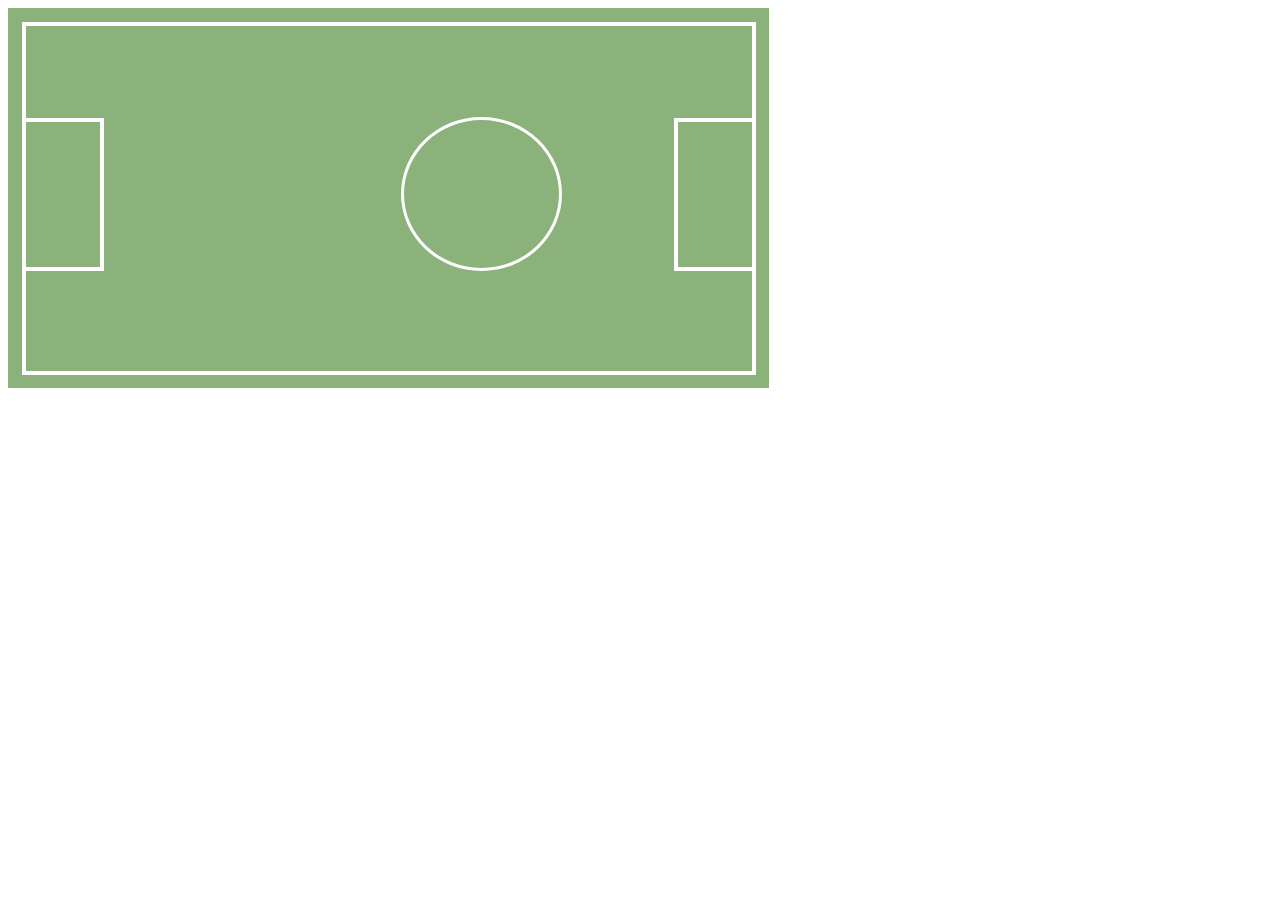
==== commit 49993183: "correciones de las posiciones" ====
--- a/La cancha/index.html
+++ b/La cancha/index.html
@@ -7,10 +7,13 @@
     <link rel="stylesheet" href="fonts/style.css">
   </head>
   <body>
-    <p></p>
-    <p></p>
-    <div><span class="icon-volleyball2"></div>
-    <div class="right-box"><span class="icon-volleyball"></span></div>
-    <div class="circule"><span class="icon-volleyball-water"></span></div>
+    <div class="soccer-field-big">
+      <div class="soccer-field-middle">
+        <div class="left"></div>
+        <div class="right"></div>
+        <div class="circule"></div>
+      </div>
+
+    </div>
   </body>
 </html>
--- a/La cancha/css/main.css
+++ b/La cancha/css/main.css
@@ -1,42 +1,60 @@
-
-body p {
-background: #8cb27c;
-height: 376px;
+.soccer-field-big {
+background-color: #8cb27c;
+height: 380px;
 width: 761px;
 box-sizing: border-box;
 color: transparent;
-position: absolute;
-left: 50vh;
-top: 15vh;
+position: relative;
 }
-
-body p + p {
+.soccer-field-middle {
   background: #8cb27c;
   height: 353px;
   width: 734px;
   box-sizing: border-box;
   color: transparent;
-  position: relative;
-  top: 16.9vh;
-  left: 50.8vh;
   border: 4px white solid;
+  position: absolute;
+  right: 13.5px;
+  bottom: 13.5px;
 }
-div {
+
+.left {
   background: #8cb27c;
   height: 153px;
   width: 82px;
   box-sizing: border-box;
   color: transparent;
-  position: relative;
-  left: 50.8vh;
-  top: -30vh;
   border: 4px white solid;
+  position: absolute;
+  bottom: 100px;
+  left: -4px;
 }
-.right-box {
-  position: relative;
-  left: 161.8vh;
-  top: -56vh;
+.right {
+  background: #8cb27c;
+  height: 153px;
+  width: 82px;
+  box-sizing: border-box;
+  color: transparent;
+  border: 4px white solid;
+  position: absolute;
+  bottom: 100px;
+  right: -4px;
 }
+.circule{
+     width: 161px;
+     height: 154px;
+     -moz-border-radius: 50%;
+     -webkit-border-radius: 50%;
+     border-radius: 50%;
+     background: #8cb27c;
+     border: 3px white solid;
+     box-sizing: border-box;
+     position: absolute;
+     bottom: 100px;
+     right: 190px;
+}
+/*
+
 .circule{
      width: 161px;
      height: 154px;
@@ -92,4 +110,4 @@
   left: 15vh;
   width: 11px;
   height: 11px;
-}
+}*/
